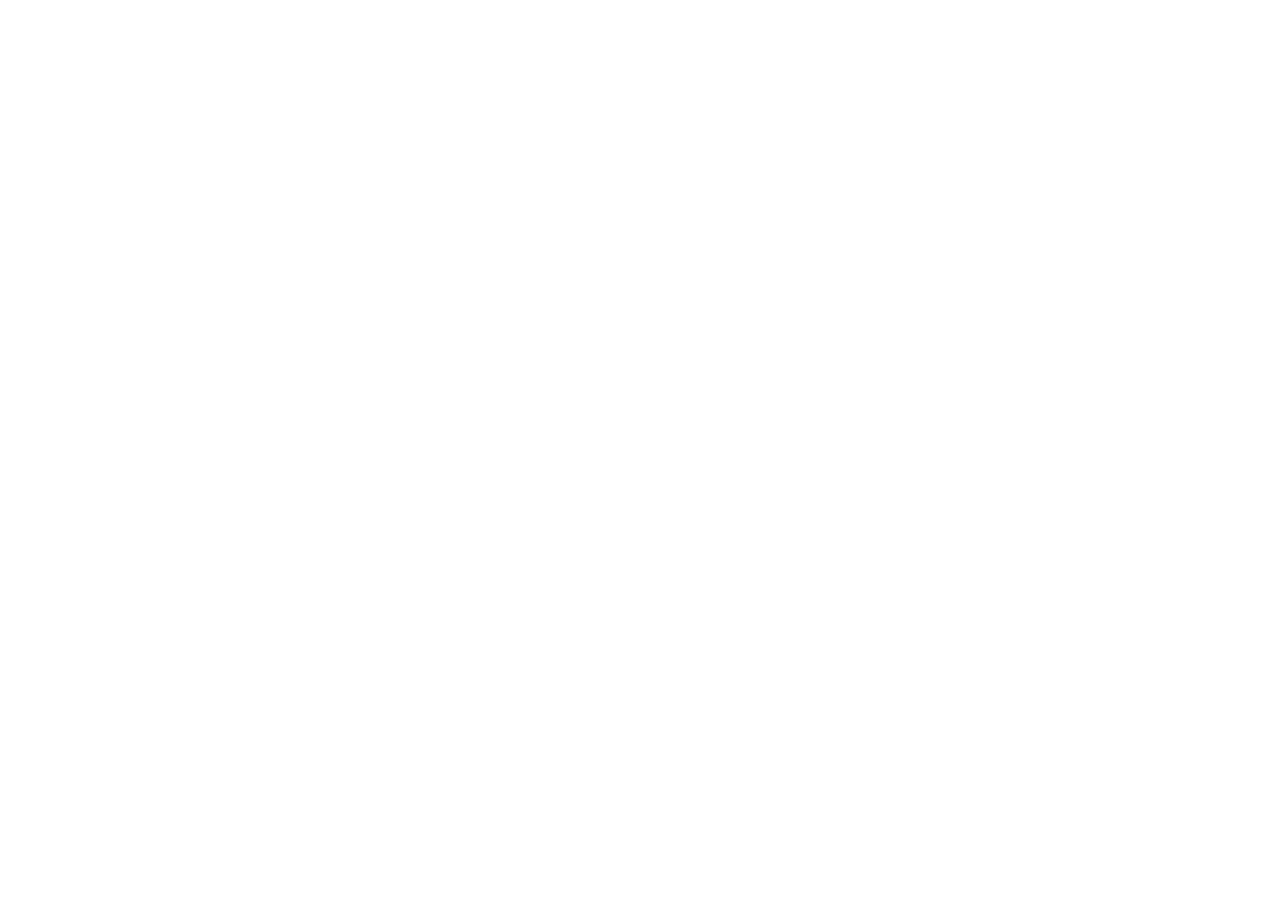
==== html/index.html @ 262cf070 "first commit" ====
<!DOCTYPE html>
<html lang="ko">
<head>
    <meta charset="UTF-8">
    <meta http-equiv="X-UA-Compatible" content="IE=edge">
    <meta name="viewport" content="width=device-width, initial-scale=1.0">
    <title>Document</title>
</head>
<body>
    
</body>
</html>
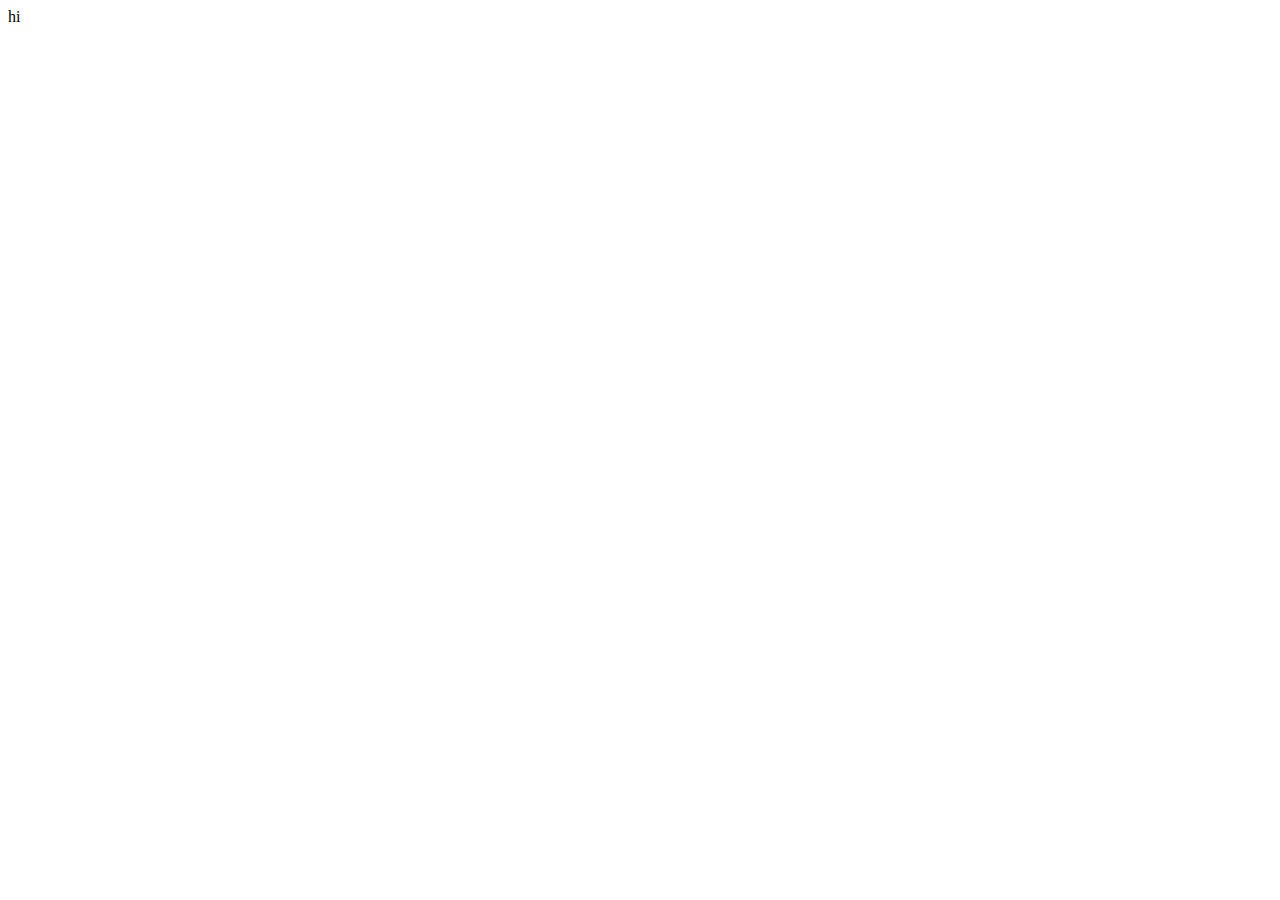
==== commit b54b2f19: "add text" ====
--- a/html/index.html
+++ b/html/index.html
@@ -7,6 +7,6 @@
     <title>Document</title>
 </head>
 <body>
-    
+    hi
 </body>
 </html>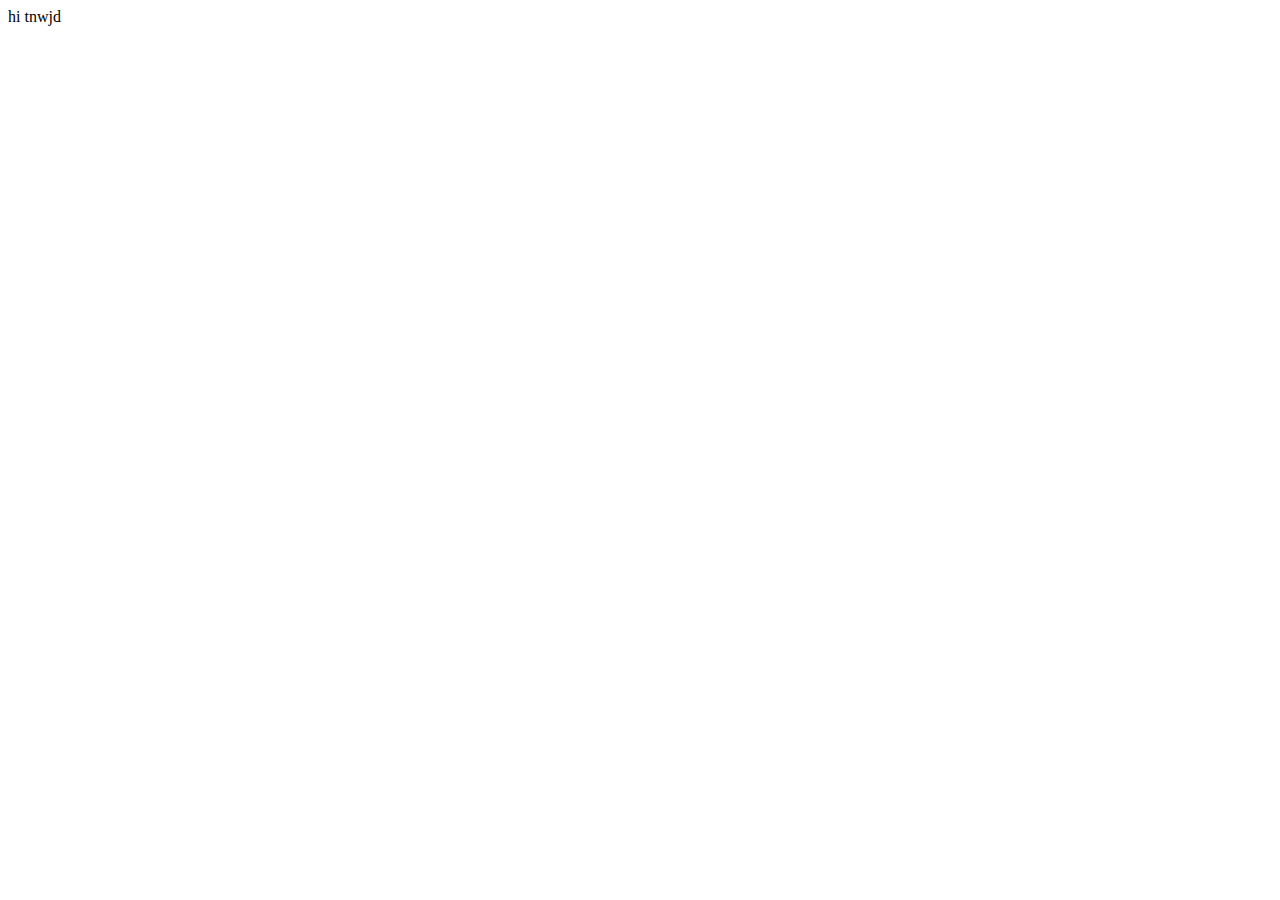
==== commit 1ed4a9ed: "test" ====
--- a/html/index.html
+++ b/html/index.html
@@ -7,6 +7,6 @@
     <title>Document</title>
 </head>
 <body>
-    hi
+    hi tnwjd
 </body>
 </html>